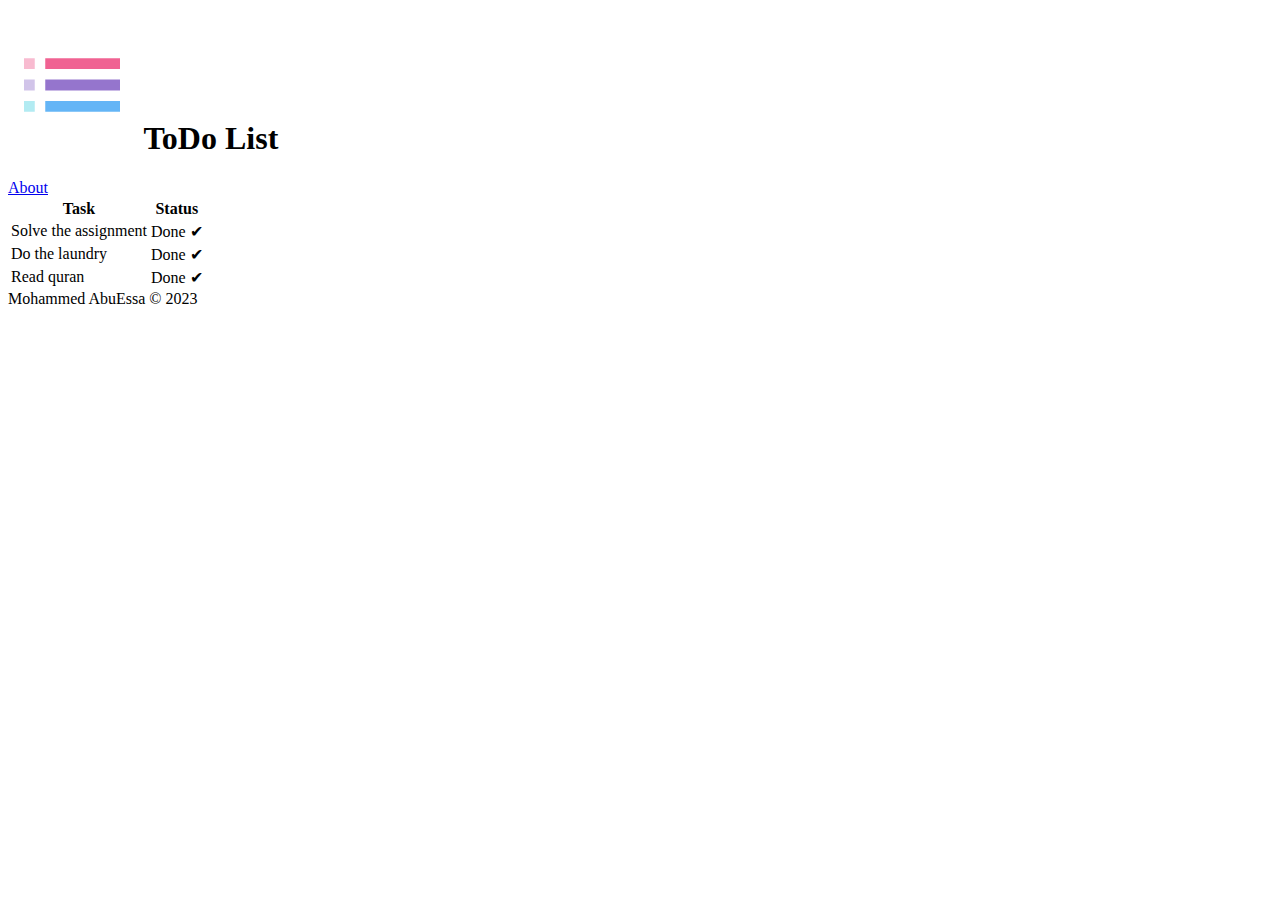
==== index.html @ 2b417268 "Add the web pages" ====
<!DOCTYPE html>
<html lang="en">

<head>
    <meta charset="UTF-8">
    <meta http-equiv="X-UA-Compatible" content="IE=edge">
    <meta name="viewport" content="width=device-width, initial-scale=1.0">
    <title>Document</title>
</head>

<body>
    <header>


        <h1><img src="./ic_list_128_28472.png" alt="App logo"> ToDo List</h1>
        <nav><a href="about.html"> About</a></nav>
    </header>
    <main>
        <table>
            <tr>
                <th>Task</th>
                <th>Status</th>
            </tr>
            <tr>
                <td>Solve the assignment</td>
                <td>Done ✔</td>

            </tr>
            <tr>
                <td>Do the laundry</td>
                <td>Done ✔</td>
            </tr>
            <tr>
                <td>Read quran</td>
                <td>Done ✔</td>
            </tr>
        </table>

    </main>
    <footer>Mohammed AbuEssa © 2023</footer>
</body>

</html>
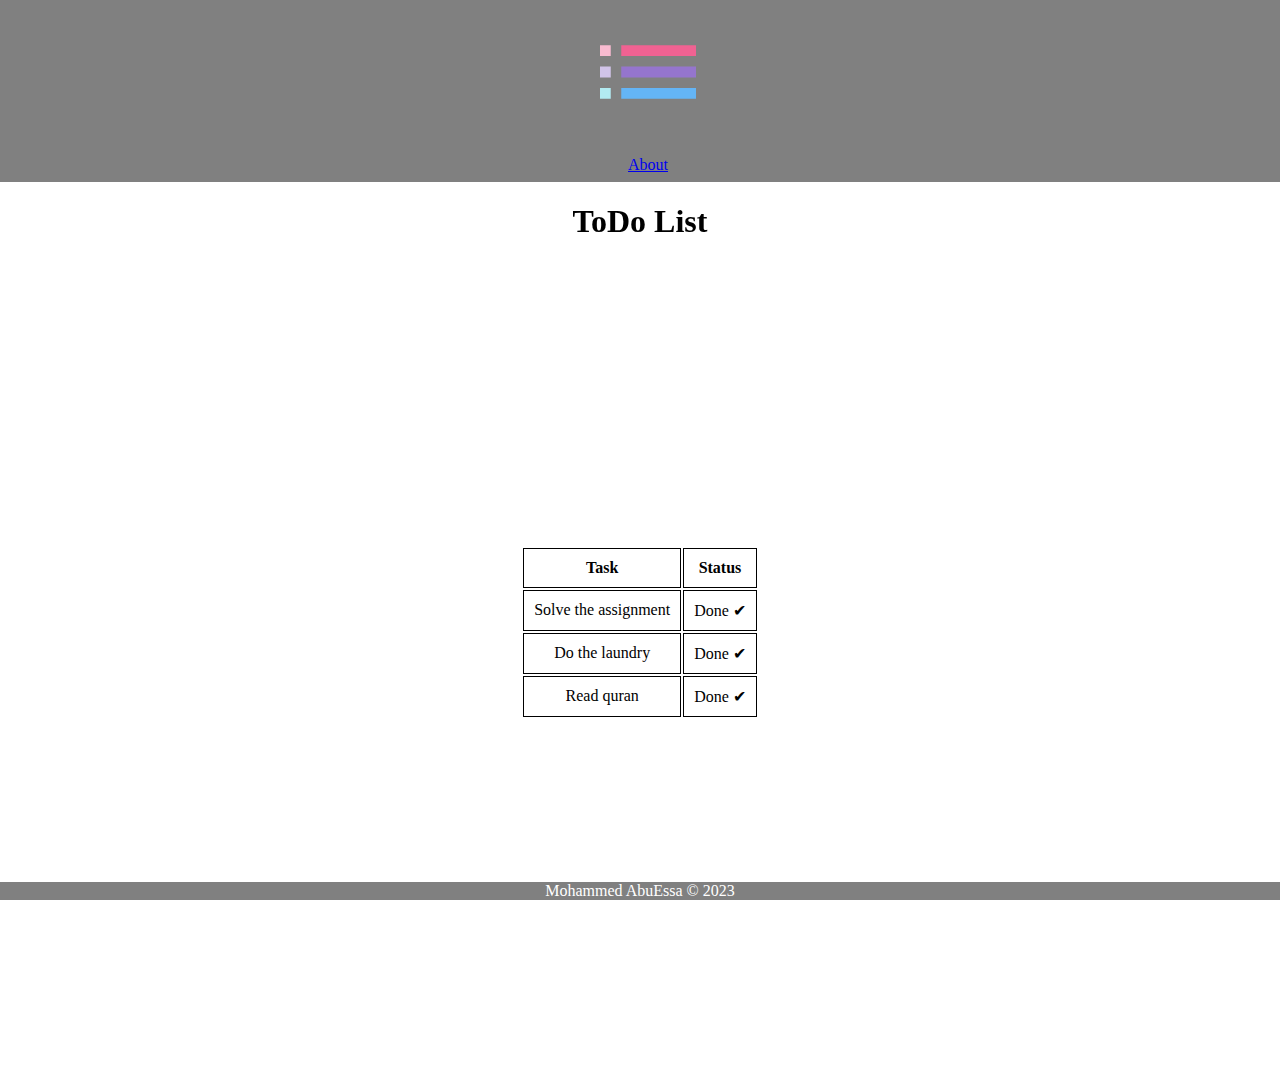
==== commit 444357f7: "add css" ====
--- a/index.html
+++ b/index.html
@@ -6,36 +6,42 @@
     <meta http-equiv="X-UA-Compatible" content="IE=edge">
     <meta name="viewport" content="width=device-width, initial-scale=1.0">
     <title>Document</title>
+    <link rel="stylesheet" href="style.css">
+
 </head>
 
 <body>
     <header>
-
-
-        <h1><img src="./ic_list_128_28472.png" alt="App logo"> ToDo List</h1>
-        <nav><a href="about.html"> About</a></nav>
+        <ul>
+            <li> <img src="./ic_list_128_28472.png" alt="App logo"></li>
+            <li>
+                <nav><a href="about.html"> About</a></nav>
+            </li>
+        </ul>
+        <h1> ToDo List</h1>
     </header>
     <main>
-        <table>
-            <tr>
-                <th>Task</th>
-                <th>Status</th>
-            </tr>
-            <tr>
-                <td>Solve the assignment</td>
-                <td>Done ✔</td>
+        <div class="center-screen">
+            <table>
+                <tr>
+                    <th>Task</th>
+                    <th>Status</th>
+                </tr>
+                <tr>
+                    <td>Solve the assignment</td>
+                    <td>Done ✔</td>
 
-            </tr>
-            <tr>
-                <td>Do the laundry</td>
-                <td>Done ✔</td>
-            </tr>
-            <tr>
-                <td>Read quran</td>
-                <td>Done ✔</td>
-            </tr>
-        </table>
-
+                </tr>
+                <tr>
+                    <td>Do the laundry</td>
+                    <td>Done ✔</td>
+                </tr>
+                <tr>
+                    <td>Read quran</td>
+                    <td>Done ✔</td>
+                </tr>
+            </table>
+        </div>
     </main>
     <footer>Mohammed AbuEssa © 2023</footer>
 </body>
--- a/style.css
+++ b/style.css
@@ -0,0 +1,91 @@
+body {
+    margin: 0;
+    height: 100%;
+    overflow: hidden
+}
+
+h1 {
+    width: 100%;
+    position: fixed;
+    text-align: center;
+}
+
+
+
+td {
+    border: 1px solid;
+    border: 1px solid;
+    margin: 10px;
+    padding: 10px;
+}
+
+.center-screen {
+    display: flex;
+    justify-content: center;
+    align-items: center;
+    text-align: center;
+    min-height: 100vh;
+}
+
+th {
+    border: 1px solid;
+    margin: 20px;
+    padding: 10px;
+
+}
+
+footer {
+    position: fixed;
+    left: 0;
+    bottom: 0;
+    width: 100%;
+    background-color: gray;
+    color: white;
+    text-align: center;
+}
+
+ul {
+    list-style-type: none;
+    margin: 0;
+    padding: 0;
+    overflow: hidden;
+}
+
+
+
+
+li {
+    text-align: center;
+    padding-left: 100%;
+    padding-right: 100%;
+    color: white;
+    display: block;
+    padding: 8px;
+    background-color: gray;
+    width: 100%;
+}
+
+li img {
+    text-align: left;
+}
+
+input[type=submit] {
+
+    background-color: purple;
+    color: black;
+    padding: 14px 20px;
+    margin: 8px 0;
+    border: none;
+    cursor: pointer;
+}
+
+form {
+    position: absolute;
+    top: 50%;
+    left: 50%;
+
+}
+
+label {
+    margin-right: 5%;
+}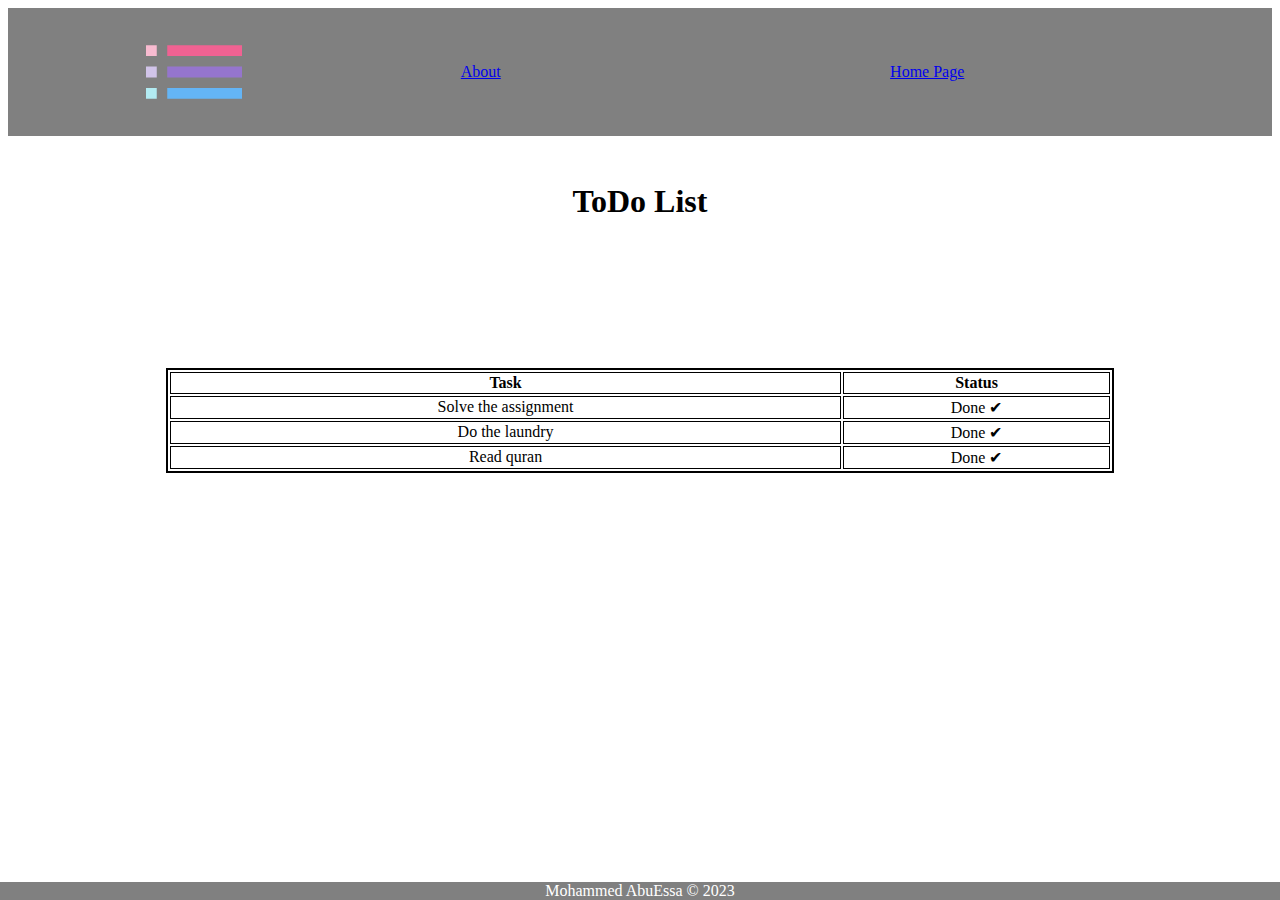
==== commit 8d896667: "Js 2" ====
--- a/index.html
+++ b/index.html
@@ -6,18 +6,17 @@
     <meta http-equiv="X-UA-Compatible" content="IE=edge">
     <meta name="viewport" content="width=device-width, initial-scale=1.0">
     <title>Document</title>
-    <link rel="stylesheet" href="style.css">
+    <link rel="stylesheet" href="./styles/style.css">
 
 </head>
 
 <body>
     <header>
-        <ul>
-            <li> <img src="./ic_list_128_28472.png" alt="App logo"></li>
-            <li>
-                <nav><a href="about.html"> About</a></nav>
-            </li>
-        </ul>
+        <div class="header">
+            <img src="./media/ic_list_128_28472.png" alt="App logo">
+            <a class="elememt" href="about.html"> About </a>
+            <a class="elememt" href="index.html">Home Page</a>
+        </div>
         <h1> ToDo List</h1>
     </header>
     <main>
@@ -44,6 +43,7 @@
         </div>
     </main>
     <footer>Mohammed AbuEssa © 2023</footer>
+    <!-- <script src="./app.js"></script> -->
 </body>
 
 </html>--- a/styles/style.css
+++ b/styles/style.css
@@ -0,0 +1,53 @@
+.header {
+    display: flex;
+    justify-content: center;
+    background-color: gray;
+
+}
+
+.elememt {
+    margin: 2px;
+    display: flex;
+    justify-content: center;
+    align-items: center;
+    width: 35%;
+}
+
+h1 {
+    display: flex;
+    justify-content: center;
+    padding-top: 2%;
+}
+
+.center-screen {
+    display: flex;
+    justify-content: center;
+    align-items: center;
+    padding-top: 10%;
+    padding-bottom: 20%;
+}
+
+table {
+    width: 75%;
+    border: 2px solid;
+}
+
+th {
+    border: 1px solid;
+}
+
+td {
+    border: 0.75px solid;
+    text-align: center;
+}
+
+
+footer {
+    position: fixed;
+    left: 0;
+    bottom: 0;
+    width: 100%;
+    background-color: gray;
+    color: white;
+    text-align: center;
+}